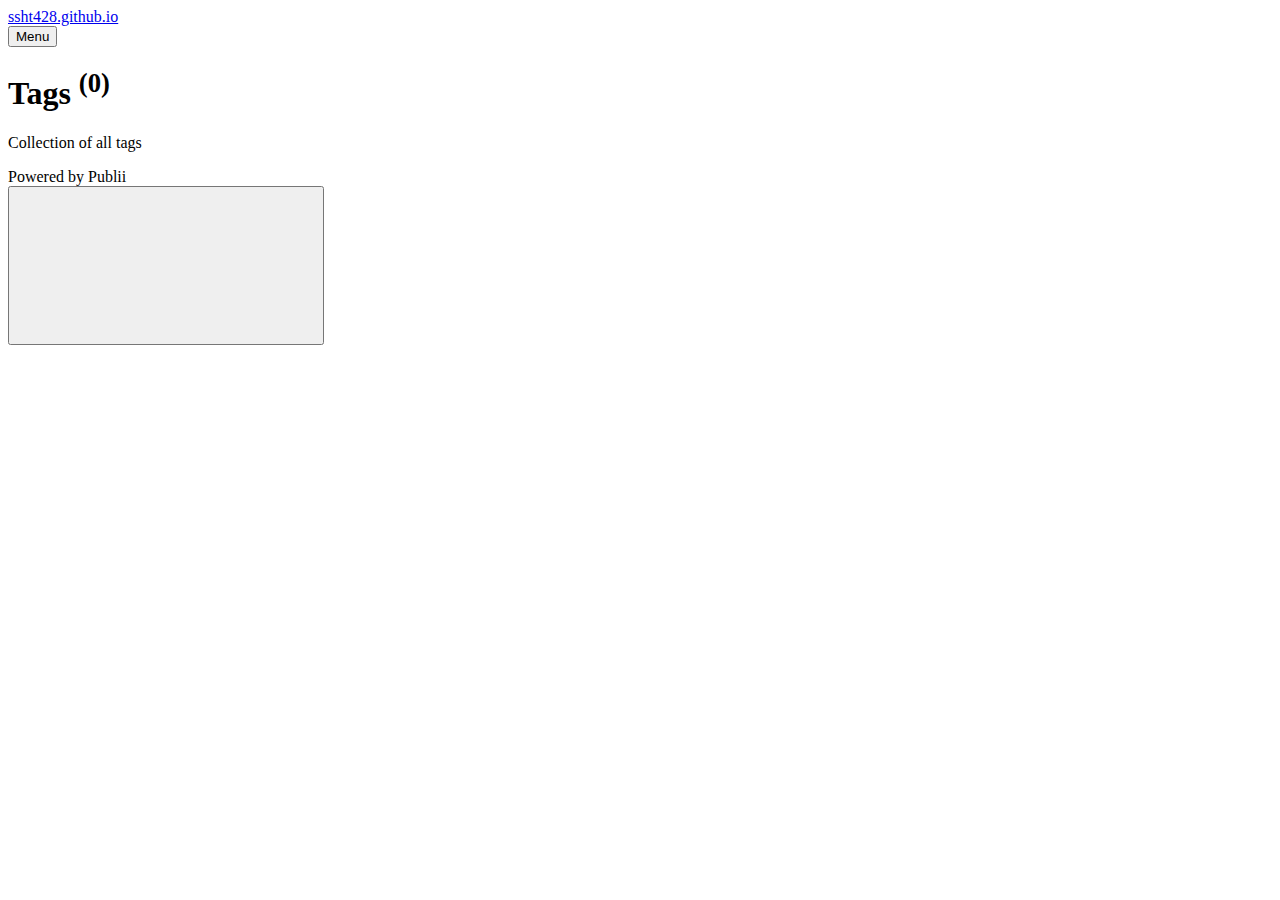
==== tags/index.html @ 96f49479 "Updated from Publii" ====
<!DOCTYPE html><html lang="en"><head><meta charset="utf-8"><meta http-equiv="X-UA-Compatible" content="IE=edge"><meta name="viewport" content="width=device-width,initial-scale=1"><title>All tags - ssht428.github.io</title><meta name="robots" content="noindex, follow"><meta name="generator" content="Publii Open-Source CMS for Static Site"><link rel="alternate" type="application/atom+xml" href="https://ssht428.github.io/ssht428.github.io/feed.xml"><link rel="alternate" type="application/json" href="https://ssht428.github.io/ssht428.github.io/feed.json"><meta property="og:title" content="ssht428.github.io"><meta property="og:site_name" content="ssht428.github.io"><meta property="og:description" content=""><meta property="og:url" content="https://ssht428.github.io/ssht428.github.io/tags/"><meta property="og:type" content="website"><style>:root{--body-font:-apple-system,BlinkMacSystemFont,"Segoe UI",Roboto,Oxygen,Ubuntu,Cantarell,"Fira Sans","Droid Sans","Helvetica Neue",Arial,sans-serif,"Apple Color Emoji","Segoe UI Emoji","Segoe UI Symbol";--heading-font:-apple-system,BlinkMacSystemFont,"Segoe UI",Roboto,Oxygen,Ubuntu,Cantarell,"Fira Sans","Droid Sans","Helvetica Neue",Arial,sans-serif,"Apple Color Emoji","Segoe UI Emoji","Segoe UI Symbol";--logo-font:-apple-system,BlinkMacSystemFont,"Segoe UI",Roboto,Oxygen,Ubuntu,Cantarell,"Fira Sans","Droid Sans","Helvetica Neue",Arial,sans-serif,"Apple Color Emoji","Segoe UI Emoji","Segoe UI Symbol";--menu-font:-apple-system,BlinkMacSystemFont,"Segoe UI",Roboto,Oxygen,Ubuntu,Cantarell,"Fira Sans","Droid Sans","Helvetica Neue",Arial,sans-serif,"Apple Color Emoji","Segoe UI Emoji","Segoe UI Symbol"}</style><link rel="stylesheet" href="https://ssht428.github.io/ssht428.github.io/assets/css/style.css?v=b106ca33bb3b26d342eb85387f1ed056"><script type="application/ld+json">{"@context":"http://schema.org","@type":"Organization","name":"ssht428.github.io","url":"https://ssht428.github.io/ssht428.github.io/"}</script></head><body><div class="site-container"><header class="top" id="js-header"><a class="logo" href="https://ssht428.github.io/ssht428.github.io/">ssht428.github.io</a><nav class="navbar js-navbar"><button class="navbar__toggle js-toggle" aria-label="Menu" aria-haspopup="true" aria-expanded="false"><span class="navbar__toggle-box"><span class="navbar__toggle-inner">Menu</span></span></button><ul class="navbar__menu"></ul></nav></header><main><div class="hero"><header class="hero__content"><div class="wrapper"><h1>Tags <sup>(0)</sup></h1><p>Collection of all tags</p></div></header></div><div class="wrapper"><ul class="feed feed--grid"></ul></div></main><footer class="footer"><div class="footer__copyright">Powered by Publii</div><button class="footer__bttop js-footer__bttop" aria-label="Back to top"><svg><title>Back to top</title><use xlink:href="https://ssht428.github.io/ssht428.github.io/assets/svg/svg-map.svg#toparrow"/></svg></button></footer></div><script>window.publiiThemeMenuConfig = {    
        mobileMenuMode: 'sidebar',
        animationSpeed: 300,
        submenuWidth: 'auto',
        doubleClickTime: 500,
        mobileMenuExpandableSubmenus: true, 
        relatedContainerForOverlayMenuSelector: '.top',
   };</script><script defer="defer" src="https://ssht428.github.io/ssht428.github.io/assets/js/scripts.min.js?v=48e9576b9741cf2a93ab25c5689c9f5d"></script><script>var images = document.querySelectorAll('img[loading]');

        for (var i = 0; i < images.length; i++) {
            if (images[i].complete) {
                images[i].classList.add('is-loaded');
            } else {
                images[i].addEventListener('load', function () {
                    this.classList.add('is-loaded');
                }, false);
            }
        }</script></body></html>
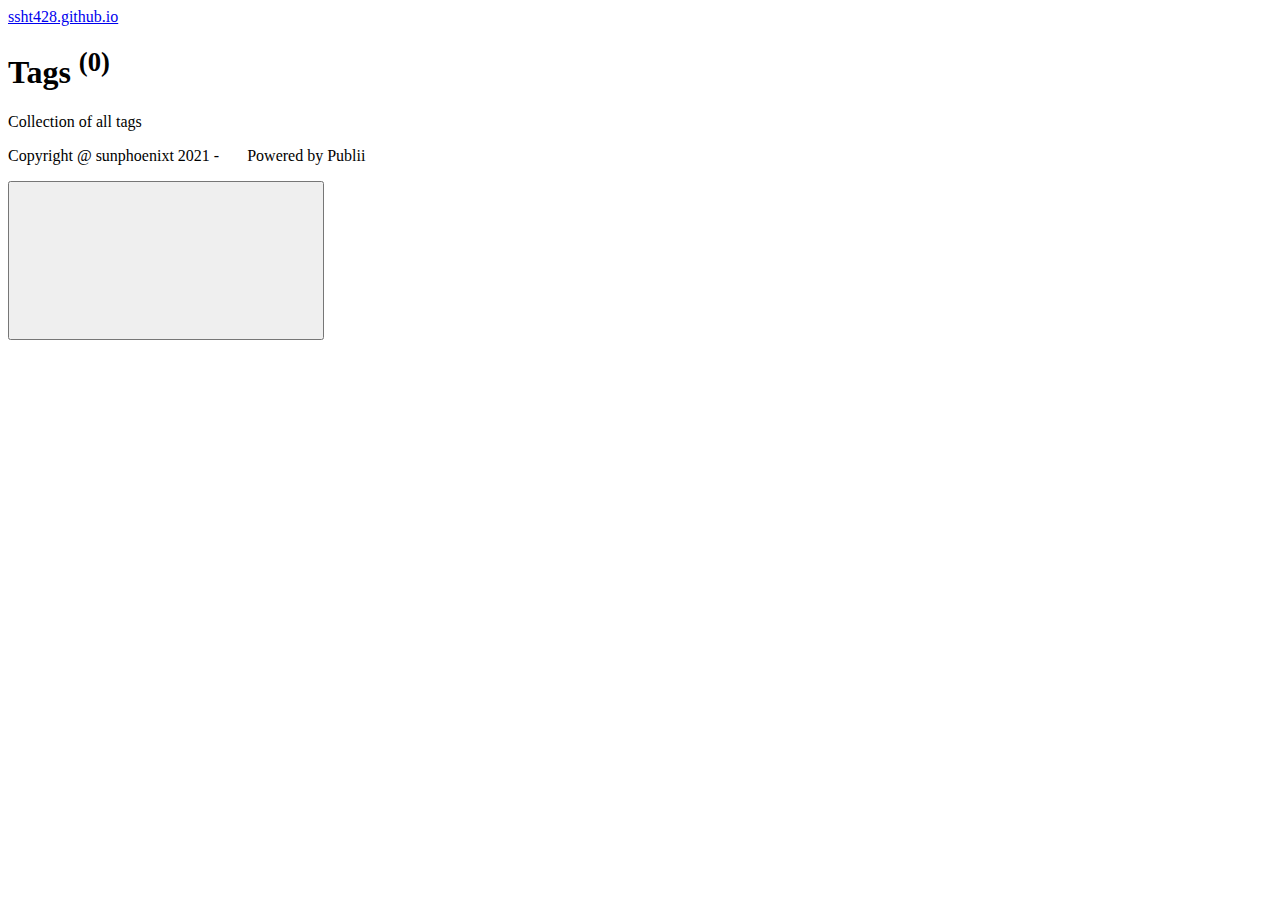
==== commit c26c5eda: "Updated from Publii" ====
--- a/tags/index.html
+++ b/tags/index.html
@@ -1,4 +1,4 @@
-<!DOCTYPE html><html lang="en"><head><meta charset="utf-8"><meta http-equiv="X-UA-Compatible" content="IE=edge"><meta name="viewport" content="width=device-width,initial-scale=1"><title>All tags - ssht428.github.io</title><meta name="robots" content="noindex, follow"><meta name="generator" content="Publii Open-Source CMS for Static Site"><link rel="alternate" type="application/atom+xml" href="https://ssht428.github.io/ssht428.github.io/feed.xml"><link rel="alternate" type="application/json" href="https://ssht428.github.io/ssht428.github.io/feed.json"><meta property="og:title" content="ssht428.github.io"><meta property="og:site_name" content="ssht428.github.io"><meta property="og:description" content=""><meta property="og:url" content="https://ssht428.github.io/ssht428.github.io/tags/"><meta property="og:type" content="website"><style>:root{--body-font:-apple-system,BlinkMacSystemFont,"Segoe UI",Roboto,Oxygen,Ubuntu,Cantarell,"Fira Sans","Droid Sans","Helvetica Neue",Arial,sans-serif,"Apple Color Emoji","Segoe UI Emoji","Segoe UI Symbol";--heading-font:-apple-system,BlinkMacSystemFont,"Segoe UI",Roboto,Oxygen,Ubuntu,Cantarell,"Fira Sans","Droid Sans","Helvetica Neue",Arial,sans-serif,"Apple Color Emoji","Segoe UI Emoji","Segoe UI Symbol";--logo-font:-apple-system,BlinkMacSystemFont,"Segoe UI",Roboto,Oxygen,Ubuntu,Cantarell,"Fira Sans","Droid Sans","Helvetica Neue",Arial,sans-serif,"Apple Color Emoji","Segoe UI Emoji","Segoe UI Symbol";--menu-font:-apple-system,BlinkMacSystemFont,"Segoe UI",Roboto,Oxygen,Ubuntu,Cantarell,"Fira Sans","Droid Sans","Helvetica Neue",Arial,sans-serif,"Apple Color Emoji","Segoe UI Emoji","Segoe UI Symbol"}</style><link rel="stylesheet" href="https://ssht428.github.io/ssht428.github.io/assets/css/style.css?v=b106ca33bb3b26d342eb85387f1ed056"><script type="application/ld+json">{"@context":"http://schema.org","@type":"Organization","name":"ssht428.github.io","url":"https://ssht428.github.io/ssht428.github.io/"}</script></head><body><div class="site-container"><header class="top" id="js-header"><a class="logo" href="https://ssht428.github.io/ssht428.github.io/">ssht428.github.io</a><nav class="navbar js-navbar"><button class="navbar__toggle js-toggle" aria-label="Menu" aria-haspopup="true" aria-expanded="false"><span class="navbar__toggle-box"><span class="navbar__toggle-inner">Menu</span></span></button><ul class="navbar__menu"></ul></nav></header><main><div class="hero"><header class="hero__content"><div class="wrapper"><h1>Tags <sup>(0)</sup></h1><p>Collection of all tags</p></div></header></div><div class="wrapper"><ul class="feed feed--grid"></ul></div></main><footer class="footer"><div class="footer__copyright">Powered by Publii</div><button class="footer__bttop js-footer__bttop" aria-label="Back to top"><svg><title>Back to top</title><use xlink:href="https://ssht428.github.io/ssht428.github.io/assets/svg/svg-map.svg#toparrow"/></svg></button></footer></div><script>window.publiiThemeMenuConfig = {    
+<!DOCTYPE html><html lang="en"><head><meta charset="utf-8"><meta http-equiv="X-UA-Compatible" content="IE=edge"><meta name="viewport" content="width=device-width,initial-scale=1"><title>All tags - ssht428.github.io</title><meta name="robots" content="noindex, follow"><meta name="generator" content="Publii Open-Source CMS for Static Site"><link rel="alternate" type="application/atom+xml" href="https://ssht428.github.io/ssht428.github.io/feed.xml"><link rel="alternate" type="application/json" href="https://ssht428.github.io/ssht428.github.io/feed.json"><meta property="og:title" content="ssht428.github.io"><meta property="og:site_name" content="ssht428.github.io"><meta property="og:description" content=""><meta property="og:url" content="https://ssht428.github.io/ssht428.github.io/tags/"><meta property="og:type" content="website"><style>:root{--body-font:-apple-system,BlinkMacSystemFont,"Segoe UI",Roboto,Oxygen,Ubuntu,Cantarell,"Fira Sans","Droid Sans","Helvetica Neue",Arial,sans-serif,"Apple Color Emoji","Segoe UI Emoji","Segoe UI Symbol";--heading-font:-apple-system,BlinkMacSystemFont,"Segoe UI",Roboto,Oxygen,Ubuntu,Cantarell,"Fira Sans","Droid Sans","Helvetica Neue",Arial,sans-serif,"Apple Color Emoji","Segoe UI Emoji","Segoe UI Symbol";--logo-font:-apple-system,BlinkMacSystemFont,"Segoe UI",Roboto,Oxygen,Ubuntu,Cantarell,"Fira Sans","Droid Sans","Helvetica Neue",Arial,sans-serif,"Apple Color Emoji","Segoe UI Emoji","Segoe UI Symbol";--menu-font:-apple-system,BlinkMacSystemFont,"Segoe UI",Roboto,Oxygen,Ubuntu,Cantarell,"Fira Sans","Droid Sans","Helvetica Neue",Arial,sans-serif,"Apple Color Emoji","Segoe UI Emoji","Segoe UI Symbol"}</style><link rel="stylesheet" href="https://ssht428.github.io/ssht428.github.io/assets/css/style.css?v=c67e26389eb6b774845b5f0611dabaee"><script type="application/ld+json">{"@context":"http://schema.org","@type":"Organization","name":"ssht428.github.io","url":"https://ssht428.github.io/ssht428.github.io/"}</script></head><body><div class="site-container"><header class="top" id="js-header"><a class="logo" href="https://ssht428.github.io/ssht428.github.io/">ssht428.github.io</a></header><main><div class="hero"><header class="hero__content"><div class="wrapper"><h1>Tags <sup>(0)</sup></h1><p>Collection of all tags</p></div></header></div><div class="wrapper"><ul class="feed feed--grid"></ul></div></main><footer class="footer"><div class="footer__copyright"><p>Copyright @ sunphoenixt 2021 -       Powered by Publii</p></div><button class="footer__bttop js-footer__bttop" aria-label="Back to top"><svg><title>Back to top</title><use xlink:href="https://ssht428.github.io/ssht428.github.io/assets/svg/svg-map.svg#toparrow"/></svg></button></footer></div><script>window.publiiThemeMenuConfig = {    
         mobileMenuMode: 'sidebar',
         animationSpeed: 300,
         submenuWidth: 'auto',
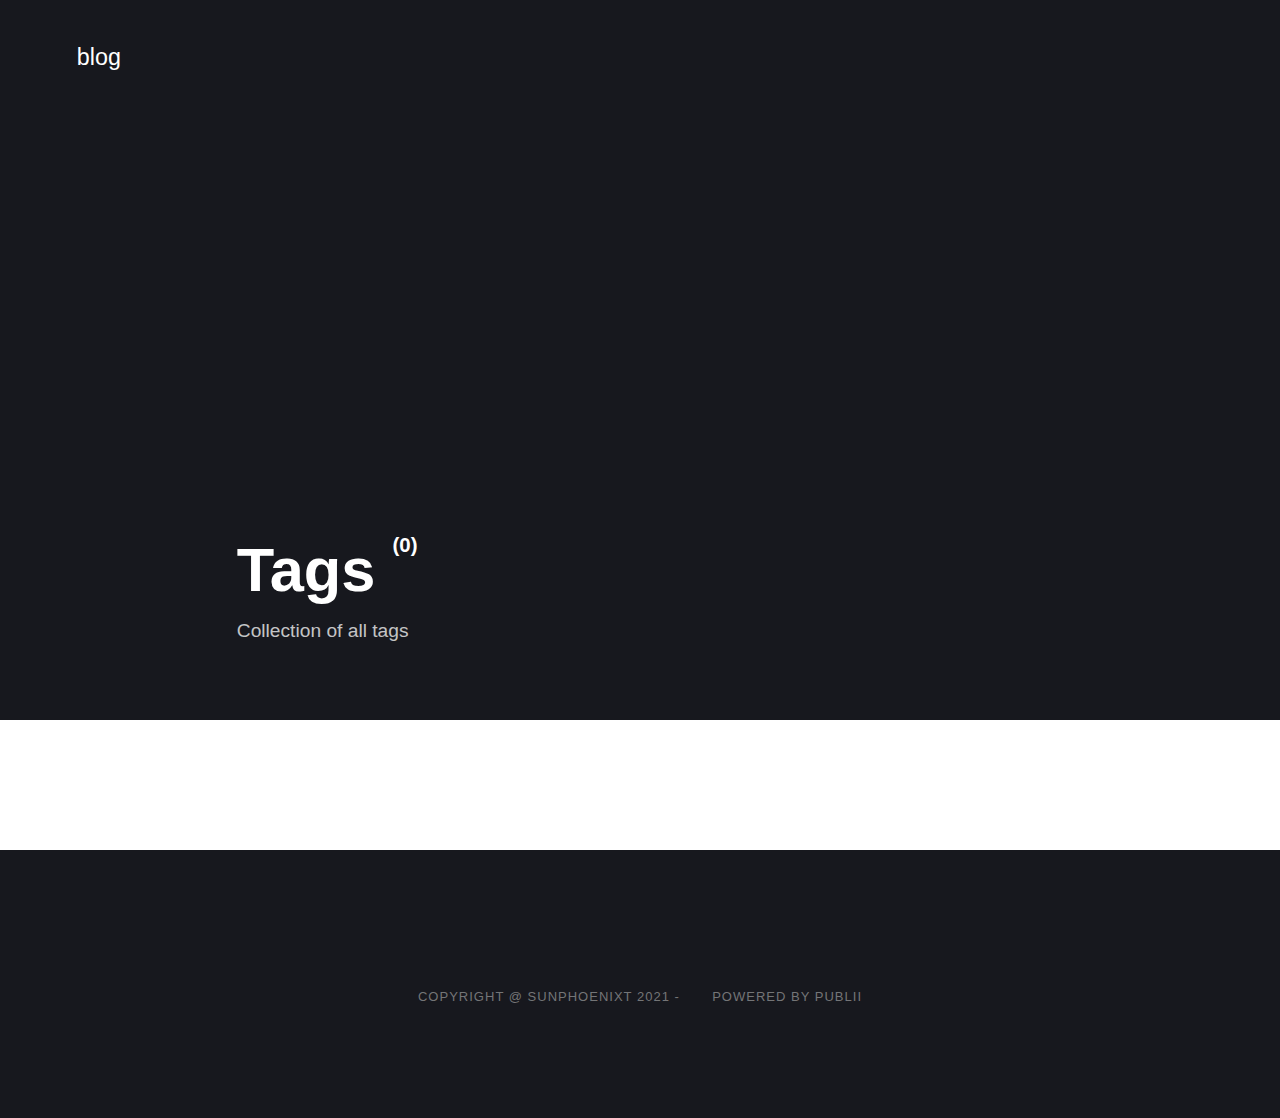
==== commit 9843b63e: "Updated from Publii" ====
--- a/tags/index.html
+++ b/tags/index.html
@@ -1,11 +1,11 @@
-<!DOCTYPE html><html lang="en"><head><meta charset="utf-8"><meta http-equiv="X-UA-Compatible" content="IE=edge"><meta name="viewport" content="width=device-width,initial-scale=1"><title>All tags - ssht428.github.io</title><meta name="robots" content="noindex, follow"><meta name="generator" content="Publii Open-Source CMS for Static Site"><link rel="alternate" type="application/atom+xml" href="https://ssht428.github.io/ssht428.github.io/feed.xml"><link rel="alternate" type="application/json" href="https://ssht428.github.io/ssht428.github.io/feed.json"><meta property="og:title" content="ssht428.github.io"><meta property="og:site_name" content="ssht428.github.io"><meta property="og:description" content=""><meta property="og:url" content="https://ssht428.github.io/ssht428.github.io/tags/"><meta property="og:type" content="website"><style>:root{--body-font:-apple-system,BlinkMacSystemFont,"Segoe UI",Roboto,Oxygen,Ubuntu,Cantarell,"Fira Sans","Droid Sans","Helvetica Neue",Arial,sans-serif,"Apple Color Emoji","Segoe UI Emoji","Segoe UI Symbol";--heading-font:-apple-system,BlinkMacSystemFont,"Segoe UI",Roboto,Oxygen,Ubuntu,Cantarell,"Fira Sans","Droid Sans","Helvetica Neue",Arial,sans-serif,"Apple Color Emoji","Segoe UI Emoji","Segoe UI Symbol";--logo-font:-apple-system,BlinkMacSystemFont,"Segoe UI",Roboto,Oxygen,Ubuntu,Cantarell,"Fira Sans","Droid Sans","Helvetica Neue",Arial,sans-serif,"Apple Color Emoji","Segoe UI Emoji","Segoe UI Symbol";--menu-font:-apple-system,BlinkMacSystemFont,"Segoe UI",Roboto,Oxygen,Ubuntu,Cantarell,"Fira Sans","Droid Sans","Helvetica Neue",Arial,sans-serif,"Apple Color Emoji","Segoe UI Emoji","Segoe UI Symbol"}</style><link rel="stylesheet" href="https://ssht428.github.io/ssht428.github.io/assets/css/style.css?v=c67e26389eb6b774845b5f0611dabaee"><script type="application/ld+json">{"@context":"http://schema.org","@type":"Organization","name":"ssht428.github.io","url":"https://ssht428.github.io/ssht428.github.io/"}</script></head><body><div class="site-container"><header class="top" id="js-header"><a class="logo" href="https://ssht428.github.io/ssht428.github.io/">ssht428.github.io</a></header><main><div class="hero"><header class="hero__content"><div class="wrapper"><h1>Tags <sup>(0)</sup></h1><p>Collection of all tags</p></div></header></div><div class="wrapper"><ul class="feed feed--grid"></ul></div></main><footer class="footer"><div class="footer__copyright"><p>Copyright @ sunphoenixt 2021 -       Powered by Publii</p></div><button class="footer__bttop js-footer__bttop" aria-label="Back to top"><svg><title>Back to top</title><use xlink:href="https://ssht428.github.io/ssht428.github.io/assets/svg/svg-map.svg#toparrow"/></svg></button></footer></div><script>window.publiiThemeMenuConfig = {    
+<!DOCTYPE html><html lang="en"><head><meta charset="utf-8"><meta http-equiv="X-UA-Compatible" content="IE=edge"><meta name="viewport" content="width=device-width,initial-scale=1"><title>All tags - blog</title><meta name="robots" content="noindex, follow"><meta name="generator" content="Publii Open-Source CMS for Static Site"><link rel="alternate" type="application/atom+xml" href="https://ssht428.github.io/blog/feed.xml"><link rel="alternate" type="application/json" href="https://ssht428.github.io/blog/feed.json"><meta property="og:title" content="blog"><meta property="og:site_name" content="blog"><meta property="og:description" content=""><meta property="og:url" content="https://ssht428.github.io/blog/tags/"><meta property="og:type" content="website"><style>:root{--body-font:-apple-system,BlinkMacSystemFont,"Segoe UI",Roboto,Oxygen,Ubuntu,Cantarell,"Fira Sans","Droid Sans","Helvetica Neue",Arial,sans-serif,"Apple Color Emoji","Segoe UI Emoji","Segoe UI Symbol";--heading-font:-apple-system,BlinkMacSystemFont,"Segoe UI",Roboto,Oxygen,Ubuntu,Cantarell,"Fira Sans","Droid Sans","Helvetica Neue",Arial,sans-serif,"Apple Color Emoji","Segoe UI Emoji","Segoe UI Symbol";--logo-font:-apple-system,BlinkMacSystemFont,"Segoe UI",Roboto,Oxygen,Ubuntu,Cantarell,"Fira Sans","Droid Sans","Helvetica Neue",Arial,sans-serif,"Apple Color Emoji","Segoe UI Emoji","Segoe UI Symbol";--menu-font:-apple-system,BlinkMacSystemFont,"Segoe UI",Roboto,Oxygen,Ubuntu,Cantarell,"Fira Sans","Droid Sans","Helvetica Neue",Arial,sans-serif,"Apple Color Emoji","Segoe UI Emoji","Segoe UI Symbol"}</style><link rel="stylesheet" href="https://ssht428.github.io/blog/assets/css/style.css?v=c67e26389eb6b774845b5f0611dabaee"><script type="application/ld+json">{"@context":"http://schema.org","@type":"Organization","name":"blog","url":"https://ssht428.github.io/blog/"}</script></head><body><div class="site-container"><header class="top" id="js-header"><a class="logo" href="https://ssht428.github.io/blog/">blog</a></header><main><div class="hero"><header class="hero__content"><div class="wrapper"><h1>Tags <sup>(0)</sup></h1><p>Collection of all tags</p></div></header></div><div class="wrapper"><ul class="feed feed--grid"></ul></div></main><footer class="footer"><div class="footer__copyright"><p>Copyright @ sunphoenixt 2021 -       Powered by Publii</p></div><button class="footer__bttop js-footer__bttop" aria-label="Back to top"><svg><title>Back to top</title><use xlink:href="https://ssht428.github.io/blog/assets/svg/svg-map.svg#toparrow"/></svg></button></footer></div><script>window.publiiThemeMenuConfig = {    
         mobileMenuMode: 'sidebar',
         animationSpeed: 300,
         submenuWidth: 'auto',
         doubleClickTime: 500,
         mobileMenuExpandableSubmenus: true, 
         relatedContainerForOverlayMenuSelector: '.top',
-   };</script><script defer="defer" src="https://ssht428.github.io/ssht428.github.io/assets/js/scripts.min.js?v=48e9576b9741cf2a93ab25c5689c9f5d"></script><script>var images = document.querySelectorAll('img[loading]');
+   };</script><script defer="defer" src="https://ssht428.github.io/blog/assets/js/scripts.min.js?v=48e9576b9741cf2a93ab25c5689c9f5d"></script><script>var images = document.querySelectorAll('img[loading]');
 
         for (var i = 0; i < images.length; i++) {
             if (images[i].complete) {
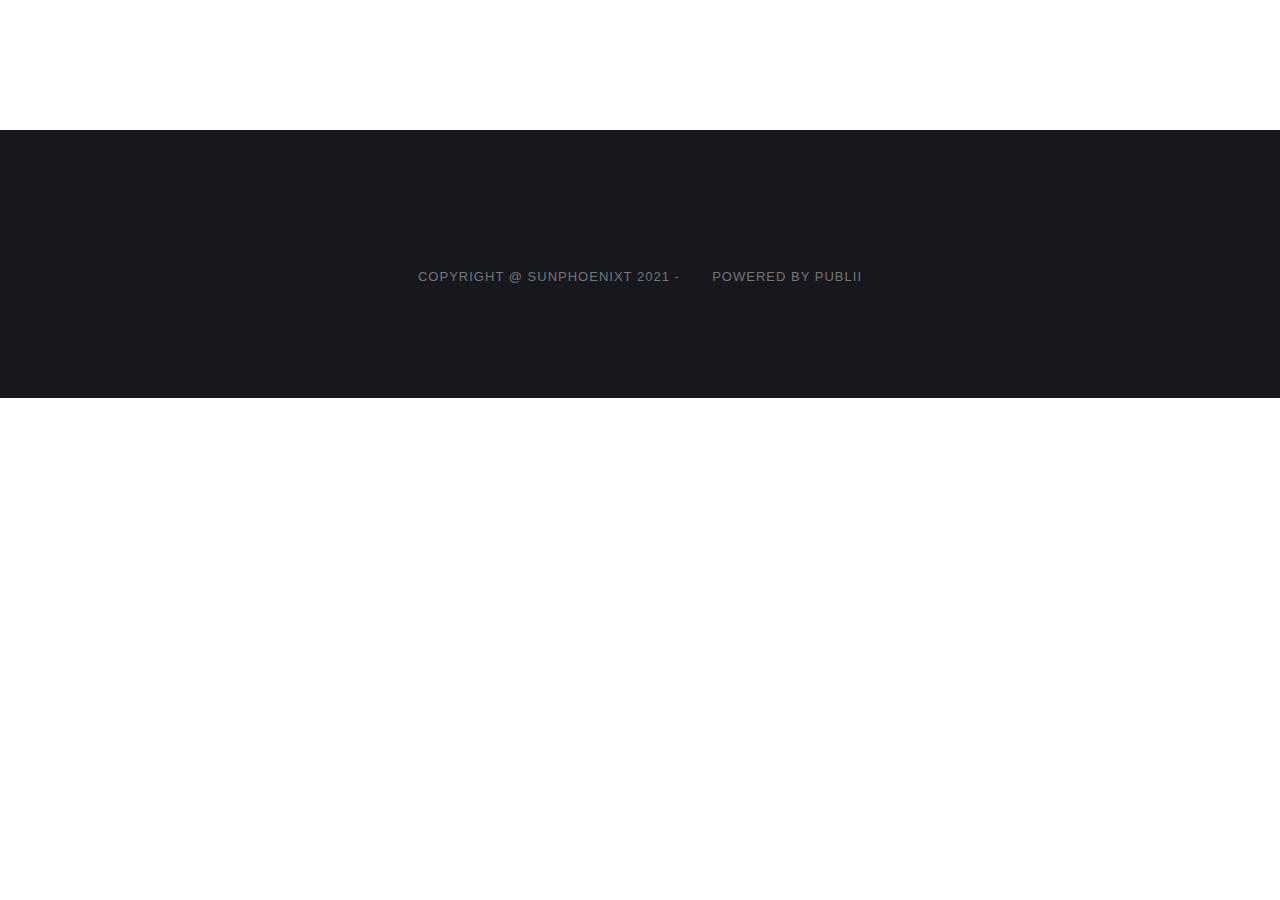
==== commit a5a4aea7: "Updated from Publii" ====
--- a/tags/index.html
+++ b/tags/index.html
@@ -1,4 +1,4 @@
-<!DOCTYPE html><html lang="en"><head><meta charset="utf-8"><meta http-equiv="X-UA-Compatible" content="IE=edge"><meta name="viewport" content="width=device-width,initial-scale=1"><title>All tags - blog</title><meta name="robots" content="noindex, follow"><meta name="generator" content="Publii Open-Source CMS for Static Site"><link rel="alternate" type="application/atom+xml" href="https://ssht428.github.io/blog/feed.xml"><link rel="alternate" type="application/json" href="https://ssht428.github.io/blog/feed.json"><meta property="og:title" content="blog"><meta property="og:site_name" content="blog"><meta property="og:description" content=""><meta property="og:url" content="https://ssht428.github.io/blog/tags/"><meta property="og:type" content="website"><style>:root{--body-font:-apple-system,BlinkMacSystemFont,"Segoe UI",Roboto,Oxygen,Ubuntu,Cantarell,"Fira Sans","Droid Sans","Helvetica Neue",Arial,sans-serif,"Apple Color Emoji","Segoe UI Emoji","Segoe UI Symbol";--heading-font:-apple-system,BlinkMacSystemFont,"Segoe UI",Roboto,Oxygen,Ubuntu,Cantarell,"Fira Sans","Droid Sans","Helvetica Neue",Arial,sans-serif,"Apple Color Emoji","Segoe UI Emoji","Segoe UI Symbol";--logo-font:-apple-system,BlinkMacSystemFont,"Segoe UI",Roboto,Oxygen,Ubuntu,Cantarell,"Fira Sans","Droid Sans","Helvetica Neue",Arial,sans-serif,"Apple Color Emoji","Segoe UI Emoji","Segoe UI Symbol";--menu-font:-apple-system,BlinkMacSystemFont,"Segoe UI",Roboto,Oxygen,Ubuntu,Cantarell,"Fira Sans","Droid Sans","Helvetica Neue",Arial,sans-serif,"Apple Color Emoji","Segoe UI Emoji","Segoe UI Symbol"}</style><link rel="stylesheet" href="https://ssht428.github.io/blog/assets/css/style.css?v=c67e26389eb6b774845b5f0611dabaee"><script type="application/ld+json">{"@context":"http://schema.org","@type":"Organization","name":"blog","url":"https://ssht428.github.io/blog/"}</script></head><body><div class="site-container"><header class="top" id="js-header"><a class="logo" href="https://ssht428.github.io/blog/">blog</a></header><main><div class="hero"><header class="hero__content"><div class="wrapper"><h1>Tags <sup>(0)</sup></h1><p>Collection of all tags</p></div></header></div><div class="wrapper"><ul class="feed feed--grid"></ul></div></main><footer class="footer"><div class="footer__copyright"><p>Copyright @ sunphoenixt 2021 -       Powered by Publii</p></div><button class="footer__bttop js-footer__bttop" aria-label="Back to top"><svg><title>Back to top</title><use xlink:href="https://ssht428.github.io/blog/assets/svg/svg-map.svg#toparrow"/></svg></button></footer></div><script>window.publiiThemeMenuConfig = {    
+<!DOCTYPE html><html lang="en"><head><meta charset="utf-8"><meta http-equiv="X-UA-Compatible" content="IE=edge"><meta name="viewport" content="width=device-width,initial-scale=1"><title>All tags - blog</title><meta name="robots" content="noindex, follow"><meta name="generator" content="Publii Open-Source CMS for Static Site"><link rel="alternate" type="application/atom+xml" href="https://ssht428.github.io/blog/feed.xml"><link rel="alternate" type="application/json" href="https://ssht428.github.io/blog/feed.json"><meta property="og:title" content="blog"><meta property="og:site_name" content="blog"><meta property="og:description" content=""><meta property="og:url" content="https://ssht428.github.io/blog/tags/"><meta property="og:type" content="website"><style>:root{--body-font:-apple-system,BlinkMacSystemFont,"Segoe UI",Roboto,Oxygen,Ubuntu,Cantarell,"Fira Sans","Droid Sans","Helvetica Neue",Arial,sans-serif,"Apple Color Emoji","Segoe UI Emoji","Segoe UI Symbol";--heading-font:-apple-system,BlinkMacSystemFont,"Segoe UI",Roboto,Oxygen,Ubuntu,Cantarell,"Fira Sans","Droid Sans","Helvetica Neue",Arial,sans-serif,"Apple Color Emoji","Segoe UI Emoji","Segoe UI Symbol";--logo-font:-apple-system,BlinkMacSystemFont,"Segoe UI",Roboto,Oxygen,Ubuntu,Cantarell,"Fira Sans","Droid Sans","Helvetica Neue",Arial,sans-serif,"Apple Color Emoji","Segoe UI Emoji","Segoe UI Symbol";--menu-font:-apple-system,BlinkMacSystemFont,"Segoe UI",Roboto,Oxygen,Ubuntu,Cantarell,"Fira Sans","Droid Sans","Helvetica Neue",Arial,sans-serif,"Apple Color Emoji","Segoe UI Emoji","Segoe UI Symbol"}</style><link rel="stylesheet" href="https://ssht428.github.io/blog/assets/css/style.css?v=a46fffb99679f7bd5344f07f8f388948"><script type="application/ld+json">{"@context":"http://schema.org","@type":"Organization","name":"blog","url":"https://ssht428.github.io/blog/"}</script></head><body><div class="site-container"><header class="top" id="js-header"><a class="logo" href="https://ssht428.github.io/blog/">blog</a></header><main><div class="hero"><header class="hero__content"><div class="wrapper"><h1>Tags <sup>(0)</sup></h1><p>Collection of all tags</p></div></header></div><div class="wrapper"><ul class="feed feed--grid"></ul></div></main><footer class="footer"><div class="footer__copyright"><p>Copyright @ sunphoenixt 2021 -       Powered by Publii</p></div></footer></div><script>window.publiiThemeMenuConfig = {    
         mobileMenuMode: 'sidebar',
         animationSpeed: 300,
         submenuWidth: 'auto',
